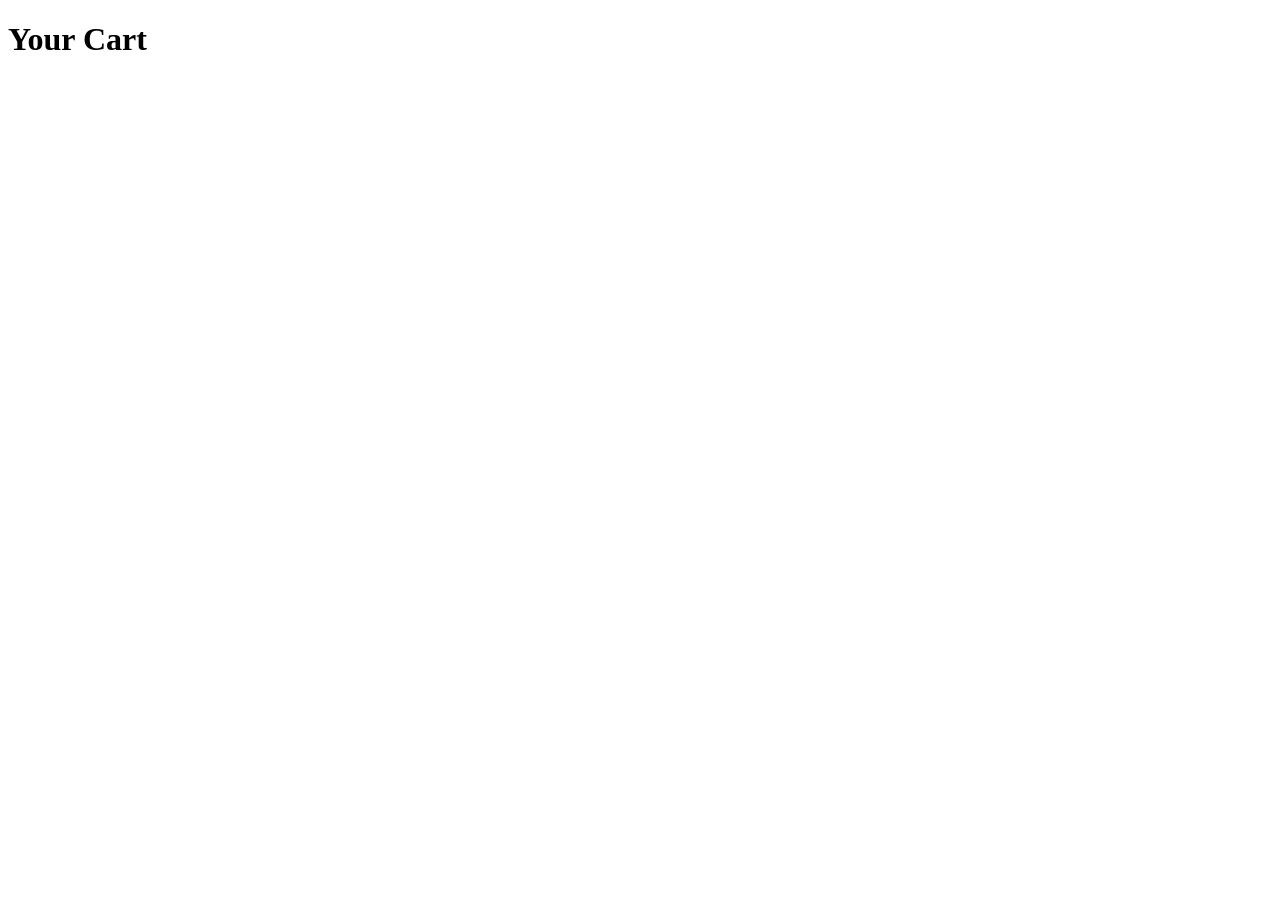
==== checkout.html @ 37e64f24 "first commit" ====
<!DOCTYPE html>
<html>
<head>
    <title>Checkout</title>
</head>
<body>

<h1>Your Cart</h1>

<div id="cart-items"></div>

<script>
let cart = JSON.parse(localStorage.getItem("cart")) || [];

document.getElementById("cart-items").innerHTML =
    cart.map(item => `<p>${item}</p>`).join("");
</script>

</body>
</html>
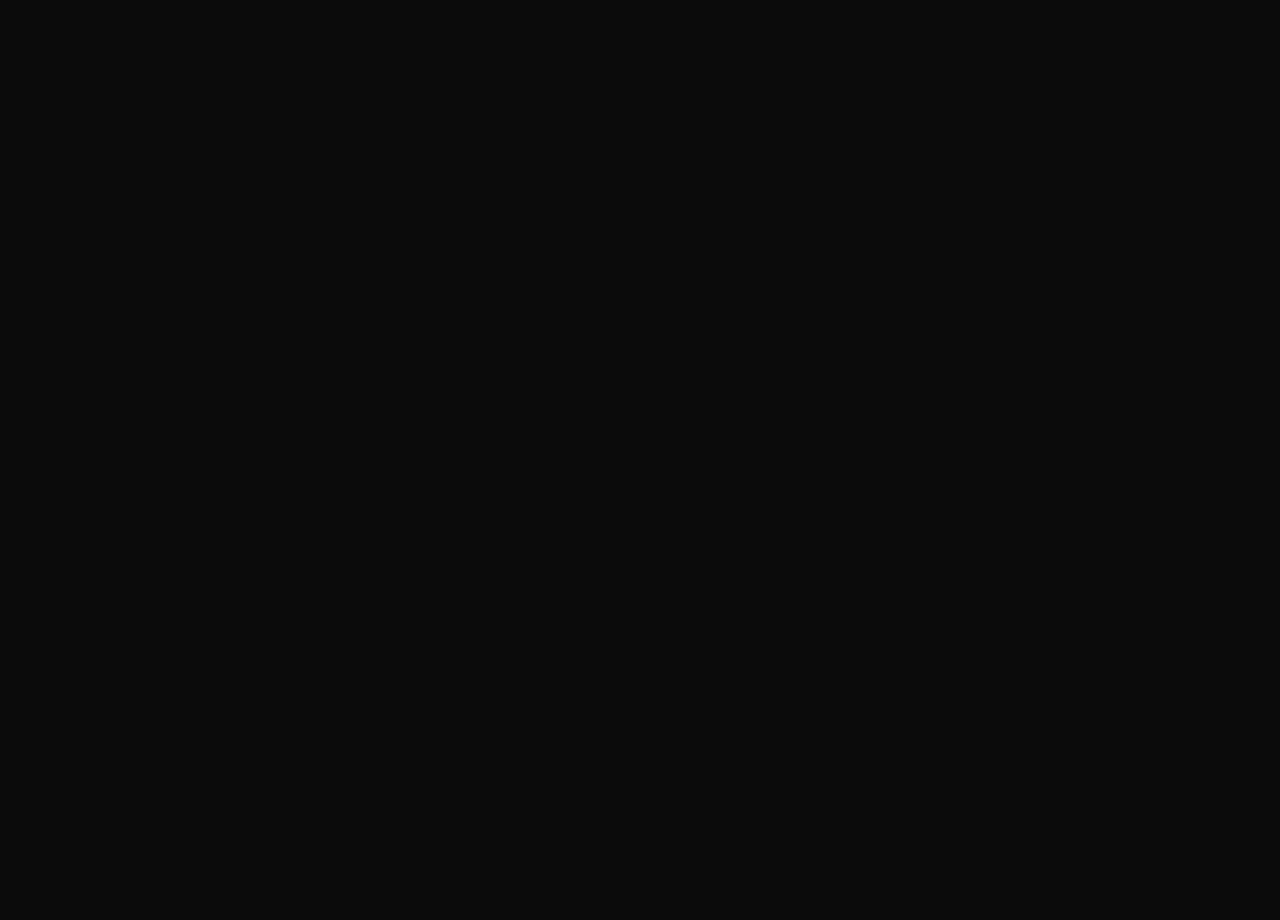
==== commit 6136bd14: "second commit" ====
--- a/checkout.html
+++ b/checkout.html
@@ -1,19 +1,48 @@
 <!DOCTYPE html>
-<html>
+<html lang="en">
 <head>
-    <title>Checkout</title>
+    <meta charset="UTF-8">
+    <title>Checkout | Mercedes-Benz</title>
+    <link href="https://fonts.googleapis.com/css2?family=Montserrat:wght@300;500;700&display=swap" rel="stylesheet">
+    <link rel="stylesheet" href="style.css">
 </head>
 <body>
 
-<h1>Your Cart</h1>
+<!-- Loader -->
+<div id="loader"><h1>Mercedes-Benz</h1></div>
 
-<div id="cart-items"></div>
+<header>
+    <div class="logo">Mercedes-Benz</div>
+    <nav>
+        <a href="index.html" class="nav-link">Home</a>
+    </nav>
+</header>
+
+<section id="checkout">
+    <div class="checkout-container">
+        <h1>Your Cart</h1>
+        <div id="cart-items"></div>
+        <button id="checkout-btn" class="btn-primary">Proceed to Checkout</button>
+    </div>
+</section>
 
 <script>
 let cart = JSON.parse(localStorage.getItem("cart")) || [];
 
-document.getElementById("cart-items").innerHTML =
-    cart.map(item => `<p>${item}</p>`).join("");
+const cartContainer = document.getElementById("cart-items");
+
+if(cart.length === 0){
+    cartContainer.innerHTML = "<p>Your cart is empty.</p>";
+} else {
+    cartContainer.innerHTML = cart.map(item => `<p>${item}</p>`).join("");
+}
+
+// Optional: Clear cart after checkout
+document.getElementById("checkout-btn").addEventListener("click", () => {
+    alert("Checkout completed! Thank you for your purchase.");
+    localStorage.removeItem("cart");
+    window.location.href = "index.html";
+});
 </script>
 
 </body>
--- a/style.css
+++ b/style.css
@@ -0,0 +1,172 @@
+/* Global */
+body {
+    margin: 0;
+    font-family: 'Montserrat', sans-serif;
+    background: #0b0b0b;
+    color: #fff;
+    opacity: 0;
+    transform: translateY(20px);
+    transition: opacity 0.8s ease, transform 0.8s ease;
+}
+
+body.loaded {
+    opacity: 1;
+    transform: translateY(0);
+}
+
+* {
+    box-sizing: border-box;
+}
+
+/* Loader */
+#loader {
+    position: fixed;
+    width: 100%;
+    height: 100vh;
+    background: #000;
+    display: flex;
+    align-items: center;
+    justify-content: center;
+    font-size: 40px;
+    color: silver;
+    z-index: 9999;
+    transition: opacity 0.8s ease;
+}
+
+/* Header */
+header {
+    display: flex;
+    justify-content: space-between;
+    align-items: center;
+    padding: 25px 60px;
+    position: sticky;
+    top: 0;
+    background: rgba(0,0,0,0.85);
+    z-index: 10;
+}
+
+header .logo {
+    font-weight: 700;
+    font-size: 28px;
+    letter-spacing: 1px;
+    color: silver;
+}
+
+header nav a {
+    color: silver;
+    margin-left: 30px;
+    text-decoration: none;
+    font-weight: 500;
+    transition: color 0.3s;
+}
+
+header nav a:hover {
+    color: #fff;
+}
+
+/* Hero */
+.hero {
+    height: 90vh;
+    background: linear-gradient(rgba(0,0,0,0.4), rgba(0,0,0,0.4)), url('assets/images/hero.jpg') center/cover no-repeat;
+    display: flex;
+    justify-content: center;
+    align-items: center;
+    text-align: center;
+    padding: 0 20px;
+}
+
+.hero-content h1 {
+    font-size: 50px;
+    font-weight: 300;
+    margin-bottom: 20px;
+    opacity: 0;
+    transform: translateY(40px);
+    animation: fadeUp 1s forwards;
+    animation-delay: 0.5s;
+}
+
+.hero-content p {
+    font-size: 18px;
+    color: #ccc;
+    margin-bottom: 30px;
+}
+
+/* Buttons */
+.btn-primary {
+    padding: 14px 35px;
+    background: silver;
+    color: black;
+    font-weight: 600;
+    border-radius: 50px;
+    text-decoration: none;
+    transition: background 0.3s;
+}
+
+.btn-primary:hover {
+    background: white;
+}
+
+.btn-secondary {
+    display: block;
+    margin: 15px;
+    padding: 12px 0;
+    text-align: center;
+    background: silver;
+    color: black;
+    font-weight: 500;
+    border-radius: 50px;
+    text-decoration: none;
+    transition: background 0.3s;
+}
+
+.btn-secondary:hover {
+    background: white;
+}
+
+/* Cars */
+.cars {
+    display: flex;
+    flex-wrap: wrap;
+    justify-content: center;
+    gap: 50px;
+    padding: 80px 40px;
+}
+
+.car-card {
+    width: 330px;
+    background: #111;
+    border-radius: 15px;
+    overflow: hidden;
+    transition: transform 0.4s, box-shadow 0.4s;
+}
+
+.car-card img {
+    width: 100%;
+    height: 220px;
+    object-fit: cover;
+}
+
+.car-card h3 {
+    margin: 15px 15px 5px 15px;
+    font-weight: 500;
+    font-size: 22px;
+}
+
+.car-card p {
+    margin: 0 15px 15px 15px;
+    color: #bbb;
+    font-size: 15px;
+}
+
+.car-card:hover {
+    transform: translateY(-10px) scale(1.05);
+    box-shadow: 0 20px 50px rgba(255,255,255,0.15);
+}
+
+/* Keyframes */
+@keyframes fadeUp {
+    to {
+        opacity: 1;
+        transform: translateY(0);
+    }
+}
